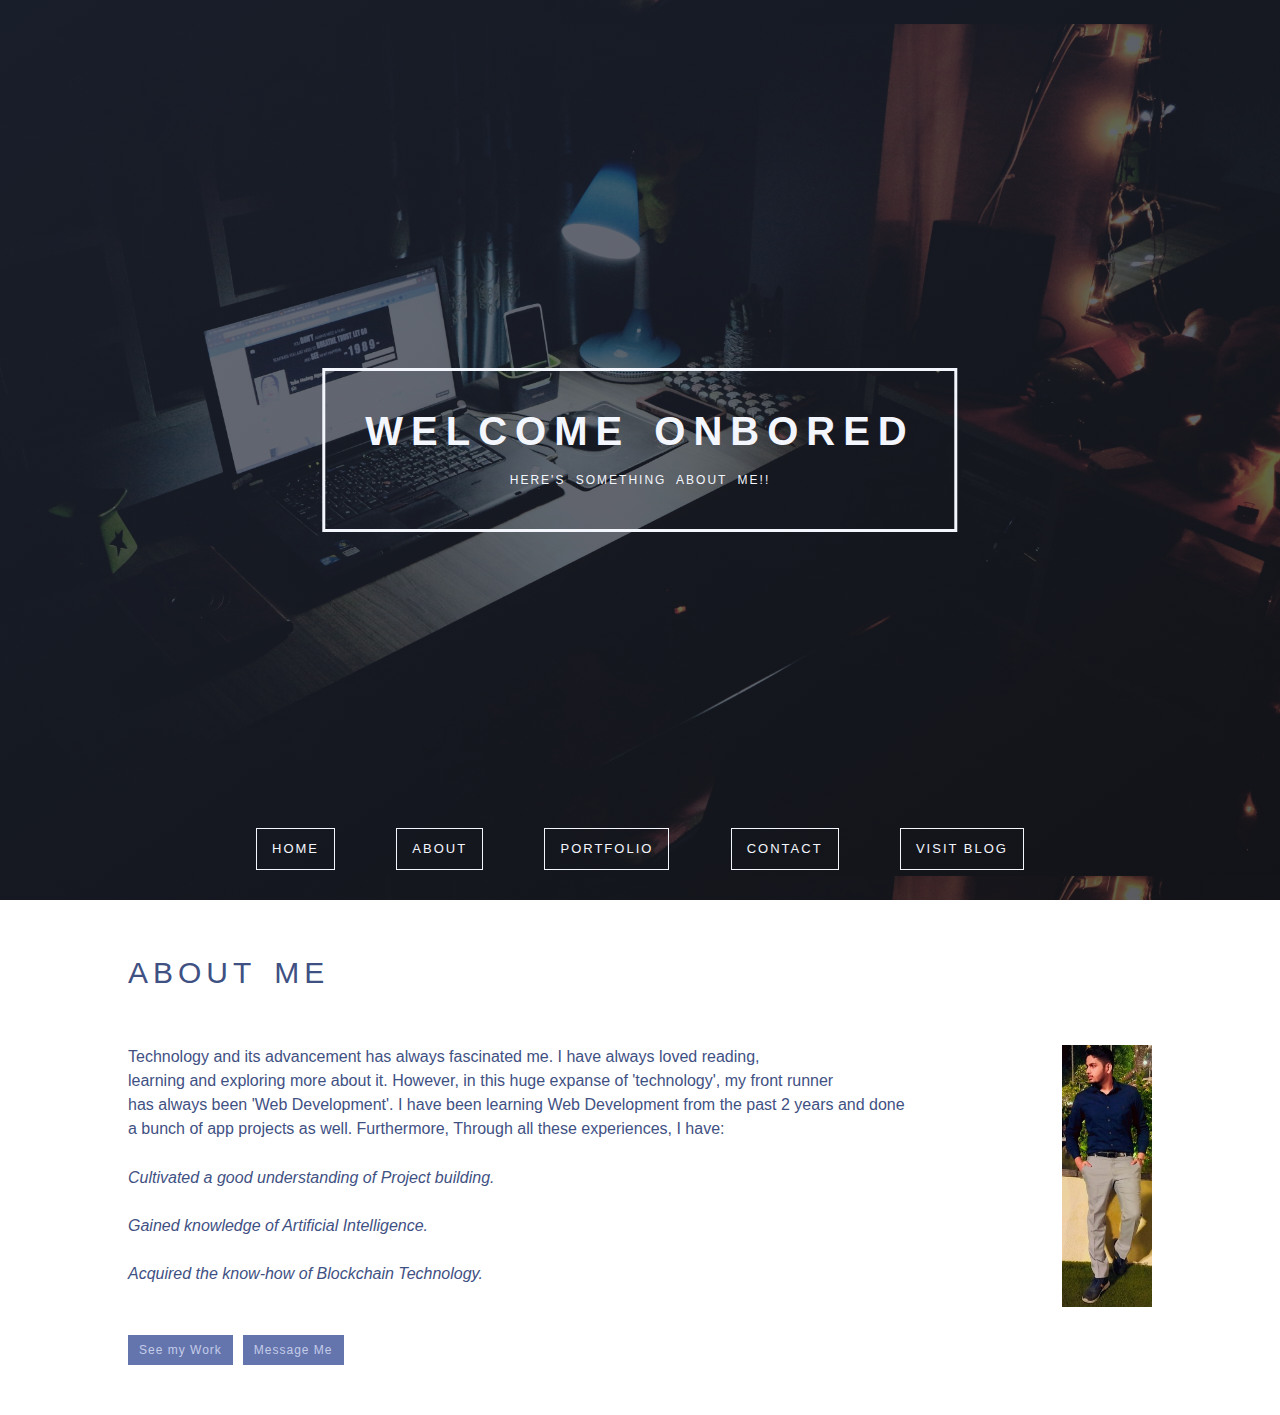
==== about.html @ 9d630286 "My profile Website" ====
<!DOCTYPE html>
<html lang="en">
<head>
    <meta charset="UTF-8">
    <meta http-equiv="X-UA-Compatible" content="IE=edge">
    <meta name="viewport" content="width=device-width, initial-scale=1.0">
    <title>About Page</title>
    <link rel="stylesheet" href="style.css">
    <link rel="script" href="java.js">
</head>
<body>
    <header>
        <div class="siteTitle">
          <h1>Welcome Onbored</h1>
          <h2>Here's something about me!! </h2>
        </div>
        <nav>
        <ul>
          <li><a href="index.html">Home</a></li>
          <li><a href="about.html">About</a></li>
          <li><a href="work.html">Portfolio</a></li>
          <li><a href="contact.html">Contact</a></li>
          <li><a href="blog.html">Visit Blog</a></li>
        </ul>
      </nav>
      </header>
    <div class="aboutMe" id="about">
        <h3>About me</h3>
        <img src="mypic.gpeg.jpeg" alt="My Pic" width="100" height="120" style="float: right; padding-left: 10px;">
        <p>Technology and its advancement has always fascinated me. I have always loved
          reading,<br> learning and exploring more about it. However, in this huge expanse of 'technology', my
          front runner<br> has always been 'Web Development'. I have been learning Web Development from the past 2
          years and done <br>a bunch of app projects as well. Furthermore, Through all these experiences, I have:</p>
          <ul>
              <li><i>Cultivated a good understanding of Project building.</i></li><br>
              <li><i>Gained knowledge of Artificial Intelligence.</i></li><br>
              <li><i>Acquired the know-how of Blockchain Technology.</i></li><br>
          </ul>
        <div class="button light">
          <a href="work.html">See my Work</a><a href="contact.html">Message Me</a>
        </div>
      </div>
</body>
</html>
---- style.css ----
/* CSS Reset */

*, ::before, ::after {
	background-repeat: no-repeat;
	box-sizing: inherit;
}
html {
    -ms-text-size-adjust: 100%;
    -webkit-text-size-adjust: 100%;
    box-sizing: border-box;
}
body {
    margin: 0;
    font: 16px/1.5 sans-serif;
		font-family: 'Open Sans', sans-serif;
}
h1, h2, h3, h4, p, ol, ul {
    margin: 0;
    padding: 0;
}
main, li, figcaption, figure, article, aside, footer, header, nav, section {
    display: block;
}
h1, h2, h3, h4 {
    font-size: inherit;
		text-transform: uppercase;
}
b, strong {
    font-weight: bold;
}
a, button {
    color: inherit;
    transition: .3s;
}
a {
    text-decoration: none;
}
img {
    max-width: 100%;
    height: auto;
    border: 0;
}

/* Create Grid & Main Style */
/*https://raw.githubusercontent.com/mairamartinsk/freecodecamp/master/portfolio-site/images/milky-way.jpg*/
header {
  width: 100%;
  height: 100vh;
  background: url(background.jpg.jpg) center center;
  background-size: 100vw;
  overflow: hidden;
  position: relative;
  grid-area: hdr;
 
}
header::before {
	  content: '';
		position: absolute;
		top: 0;
		right: 0;
		bottom: 0;
		left: 0;
		background-image: linear-gradient(to bottom right,#0f1a32,#040813);
		opacity: .6;
	  }
nav {
  grid-area: nav;
  position: relative;
  align-self: center;
  top: 92vh;
  margin: 0 10vw;
  color: #f4f6fe;
}
nav ul {
	display: flex;
	justify-content: space-between;
}
.aboutMe {
  grid-area: abt;
	min-height: 250px;
  padding: 50px 10vw;
	background-color: #ffffff;
	color: #3f5183;
}
.skills {
  grid-area: skl;
  padding: 50px 10vw;
	background-color: #ffffff;
	color: #3f5183;
}
.skills ul {
	display: flex;
	justify-content: space-between;
}
.portfolio {
  grid-area: ptf;
	min-height: 250px;
  padding: 50px 10vw;
	background-color: #0f1a32;
	color: #c4cce8;
}
.contactForm {
  grid-area: ctf;
	min-height: 250px;
  padding: 50px 10vw;
	background-color: #3f5183;
	color: #c4cce8;
}
.socialLinks {
  grid-area: lks;
	padding: 50px 10vw;
	background-color: #3f5183;
	color: #c4cce8;
}
.socialLinks ul {
	display: flex;
	justify-content: space-between;
}
footer {
  grid-area: ftr;
	background-color: #0f1a32;
	color: #c4cce8;
	min-height: 30px;
	padding: 30px 10vw;
	font-size: 12px;
}
.wrapper {
  display: grid;
  grid-template-areas:
  "nav"
  "hdr"
  "abt"
  "skl"
  "ptf"
  "ctf"
  "lks"
  "ftr";
}
.portfolioItems {
  list-style: none;
	margin-top: 25px;
  display: grid;
  grid-gap: 20px;
  grid-template-columns: repeat(auto-fill,minmax(300px, 1fr));
}
.portfolioItems li {
  border: 1px solid #c4cce8;
  display: flex;
  flex-direction: column;
}
@media (min-width: 750px) {
  .wrapper {
    grid-template-columns: 3fr 1fr;
    grid-template-areas:
      "nav nav"
      "hdr hdr"
      "abt skl"
      "ptf ptf"
      "ctf lks"
      "ftr ftr"
  }
	nav {
	  margin: 0 20vw;
	}
	.skills, .socialLinks {
	  padding: 50px 10vw 50px 0;
	}
	.socialLinks ul, .skills ul {
		display: flex;
		flex-direction: column;
	}
}

/* Specific Element Styles */

.siteTitle {
	position: absolute;
	top: 50%;
	left: 50%;
	transform: translate(-50%, -50%);
	border: 3px solid #f4f6fe;
	color: #f4f6fe;
	padding: 40px;
}
h1 {
	font-size: 40px;
	letter-spacing: 8px;
	word-spacing: 5px;
	padding-bottom: 10px;
	line-height: 1;
	text-align: center;
	font-weight: 700;
}
h2 {
	font-size: 12px;
	letter-spacing: 2px;
	word-spacing: 5px;
	padding-top: 10px;
	text-align: center;
	font-weight: 400;
}
h3 {
	font-size: 30px;
	margin-bottom: 50px;
	word-spacing: 5px;
	letter-spacing: 5px;
	font-weight: 400;
}
h4 {
	font-size: 18px;
	letter-spacing: 5px;
	margin-top: 15px;
	margin-bottom: 50px;
	font-weight: 400;
}
p {
	margin-bottom: 25px;
	text-align: justify;
}
nav li a:link, a:visited {
		border: 1px solid #f4f6fe;
		padding: 10px 15px;
    text-align: center;
    text-decoration: none;
    display: inline-block;
		text-transform: uppercase;
		font-size: 13px;
		letter-spacing: 2px;
}
nav li a:hover, a:active {
    background-color: #c4cce8;
    color: #0f1a32;
		border-color: #c4cce8;
}
.button a {
		padding: 5px 10px;
		margin: 25px 10px 0 0;
	  text-align: center;
	  text-decoration: none;
	  display: inline-block;
		font-size: 12px;
		letter-spacing: 1px;
}
.light a {
		border: 1px solid #6475ae;
		color: #c4cce8;
		background-color: #6475ae;
}
.dark a {
		border: 1px solid #c4cce8;
		color: #c4cce8;
}
button {
	padding: 10px 10px;
	margin: 25px 10px 0 0;
	text-align: center;
	text-decoration: none;
	display: inline-block;
	font-size: 10px;
	letter-spacing: 1px;
	word-spacing: 5px;
	border: 1px solid #0f1a32;
	color: #c4cce8;
	background-color: #0f1a32;
	text-transform: uppercase;
}
input {
	width: 100%;
	background-color: #c4cce8;
	padding: 10px;
	margin: 3px 0;
	border: 1px solid #6475ae;
	color: #3f5183;
	text-transform: uppercase;
	font-size: 12px;
	letter-spacing: 2px;
	word-spacing: 5px;
}
li img.placeholder {
	width: 100%;
	min-height: 200px;
	height: 100%;
	background-color: #c4cce8;
	min-width: 0px;
	opacity: 1;
}
li p {
	text-align: center;
	color: #c4cce8;
	padding: 10px;
	font-size: 12px;
	margin-bottom: 0px;
}
.socialLinks li i {
	font-size: 20px;
	vertical-align: middle;
	padding-right: 5px;
}
.socialLinks li a {
	font-size: 9px;
	text-transform: uppercase;
	letter-spacing: 1px;
	vertical-align: middle;
}
.alignLeft {
	float: left;
	clear: right;
}
.alignRight {
	float: right;
	margin-top: -30px;
}
.skills li {
	margin-bottom: 10px;
}
.skills li i {
	font-size: 45px;
	color: #6475ae;
}
.devicon-html5-plain:hover {
	color: #e54d26;
}
.devicon-css3-plain:hover {
	color: #3d8fc6;
}
.devicon-javascript-plain:hover {
	color: #f0db4f;
}
.cta {
	opacity: 0;
	position: relative;
	top: -50%;
	text-align: center;
}
.portfolioItems li:hover img {
	opacity: 0.2;
}
.portfolioItems li:hover .cta {
	opacity: 1;
}
.cta a {
		font-size: 9px;
		text-transform: uppercase;
		letter-spacing: 1px;
		text-align: center;
		text-decoration: none;
		display: inline-block;
		background-color: #3f5183;
		color: #c4cce8;
		border-color: #3f5183;
		opacity: 1;
}
.portfolioItems li p {
	margin-top: -50px;
}
.mynavbar {
    list-style-type: none;
    margin: 0;
    padding: 0;
    display: inline;
    color: #3d8fc6;
}
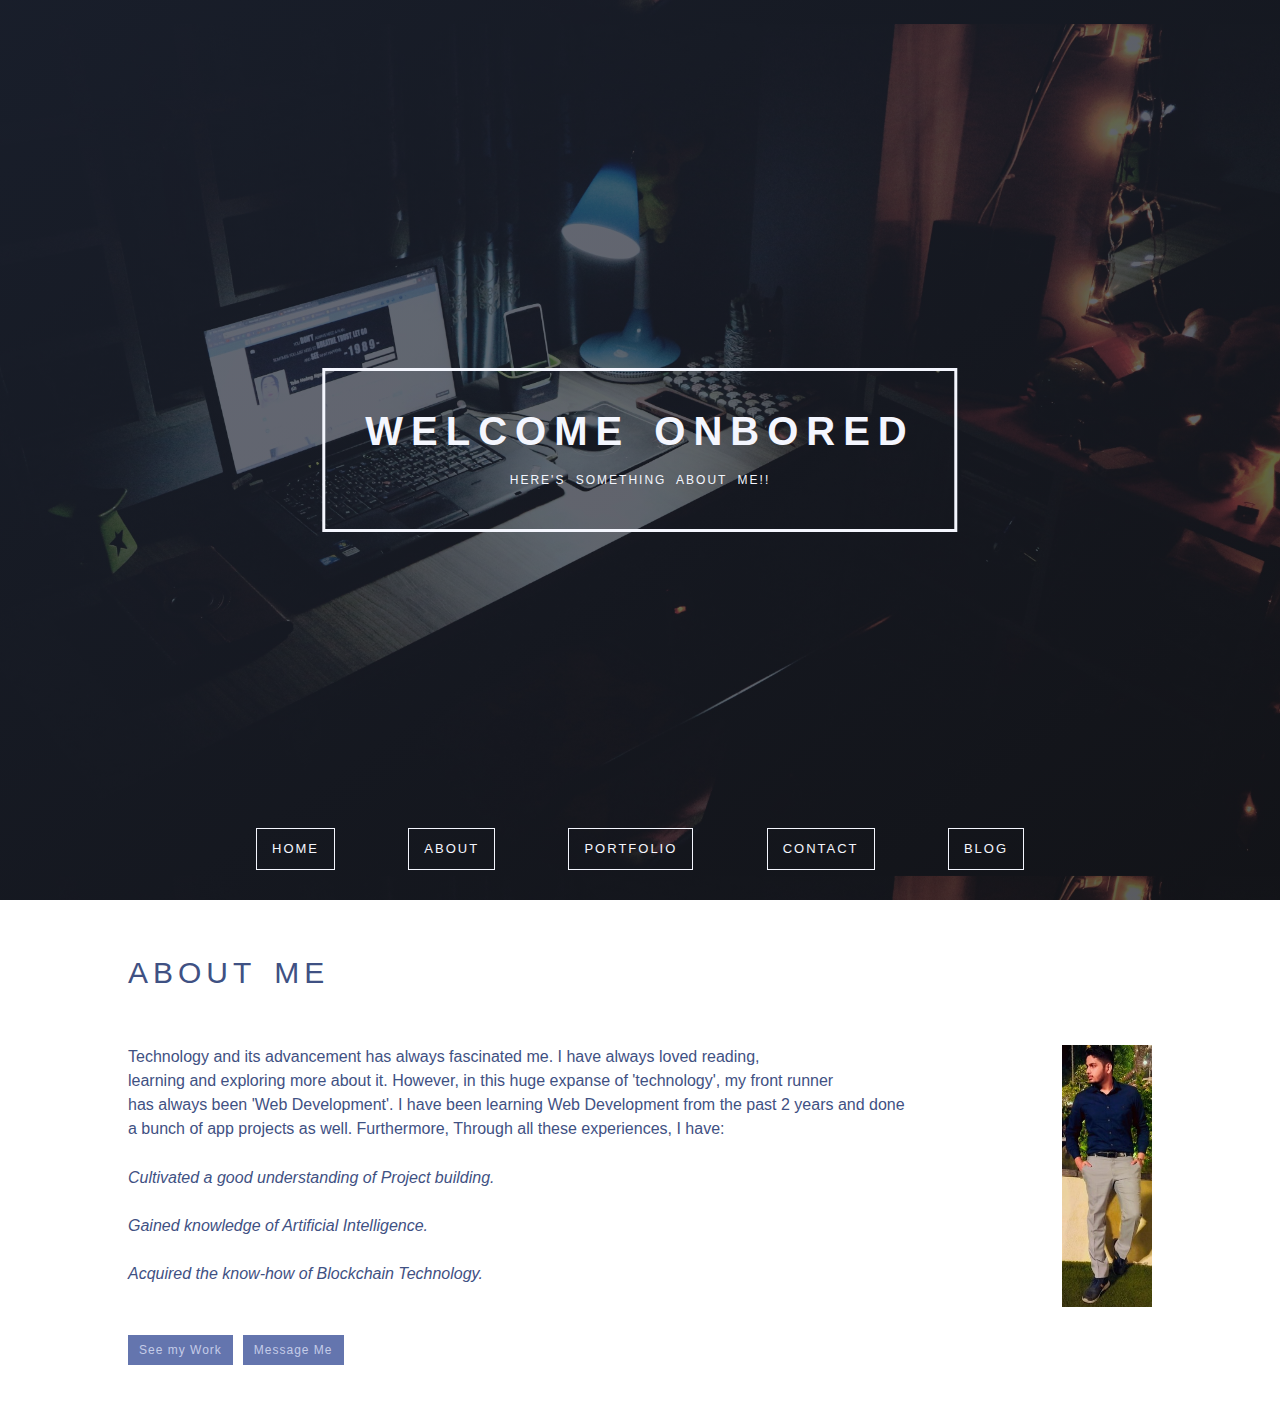
==== commit 8f65a7c2: "Update about.html" ====
--- a/about.html
+++ b/about.html
@@ -20,7 +20,7 @@
           <li><a href="about.html">About</a></li>
           <li><a href="work.html">Portfolio</a></li>
           <li><a href="contact.html">Contact</a></li>
-          <li><a href="blog.html">Visit Blog</a></li>
+          <li><a href="blog.html">Blog</a></li>
         </ul>
       </nav>
       </header>
@@ -41,4 +41,4 @@
         </div>
       </div>
 </body>
-</html>+</html>
